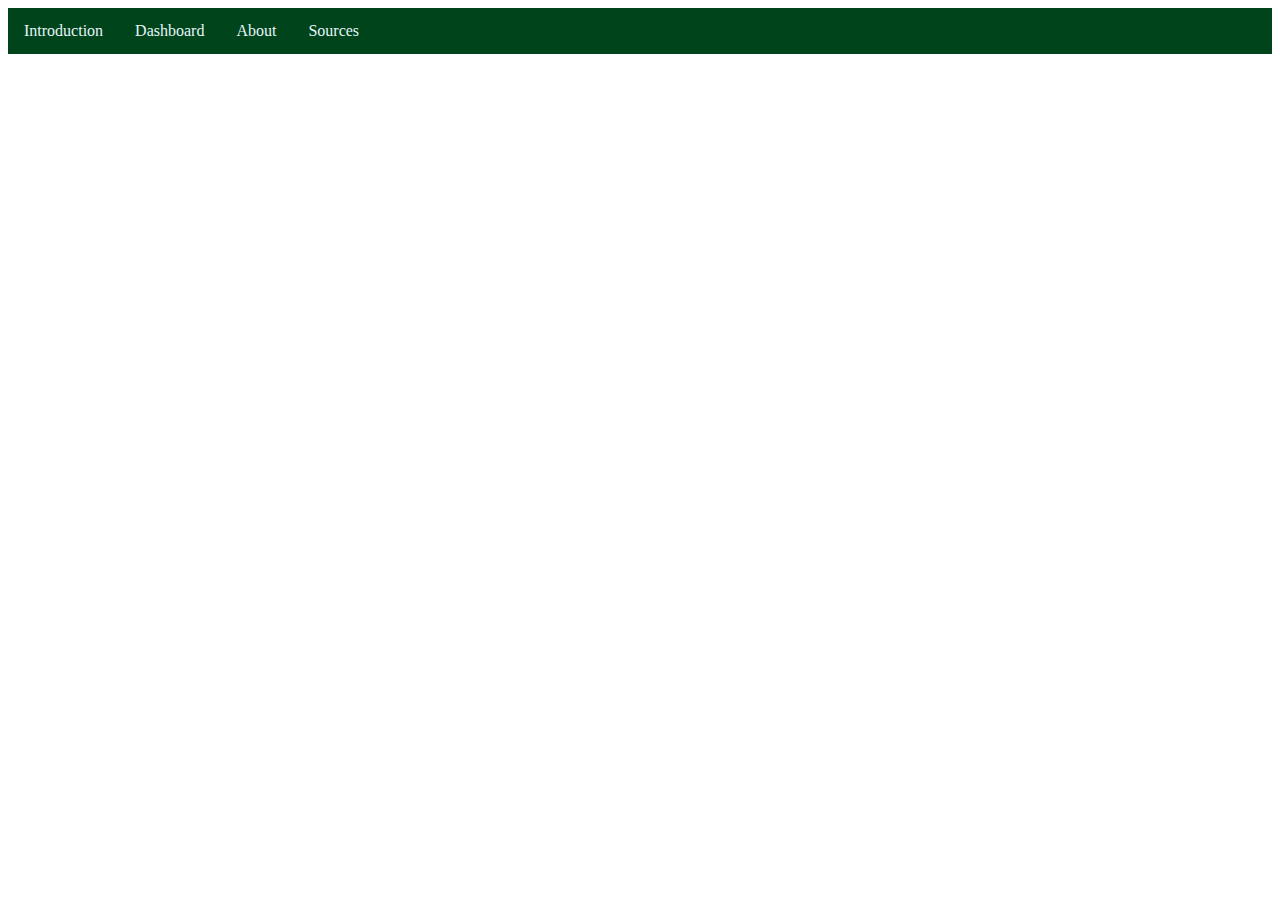
==== project.html @ 7b31d09d "update" ====
<!-- Name: Tula Kaptein
Studentnumber: 11013478 -->

<!DOCTYPE html>
<html>
  <head>
    <meta charset="utf-8">
    <title>Project</title>
    <script type="text/javascript" src="https://d3js.org/d3.v5.min.js"></script>
    <script type="text/javascript" src="project.js"></script>
    <script type="text/javascript" src="plug-ins/includeHTML.js"></script>
    <link rel="stylesheet" href="stylesheet/project.css">
  </head>
  <body>
    <script src="https://d3js.org/topojson.v1.min.js"></script>
    <script src="plug-ins/d3-tip.js"></script>

    <div w3-include-html="navigationBar.html"></div>
    <script>
      includeHTML();
    </script>
  </body>
</html>
---- stylesheet/project.css ----
ul {
  list-style-type: none;
  margin: 0;
  padding: 0;
  overflow: hidden;
  background-color: rgb(0,68,27);
}

li {
  float: left;
}

li a {
  display: block;
  color: rgb(229,245,249);
  text-align: center;
  padding: 14px 16px;
  text-decoration: none;
}

li a:hover {
  background-color: rgb(35,139,69);
}

.legendTitle {
  text-decoration: underline;
  font-size: 16px;
}

.legendText {
  font-size: 14px;
}
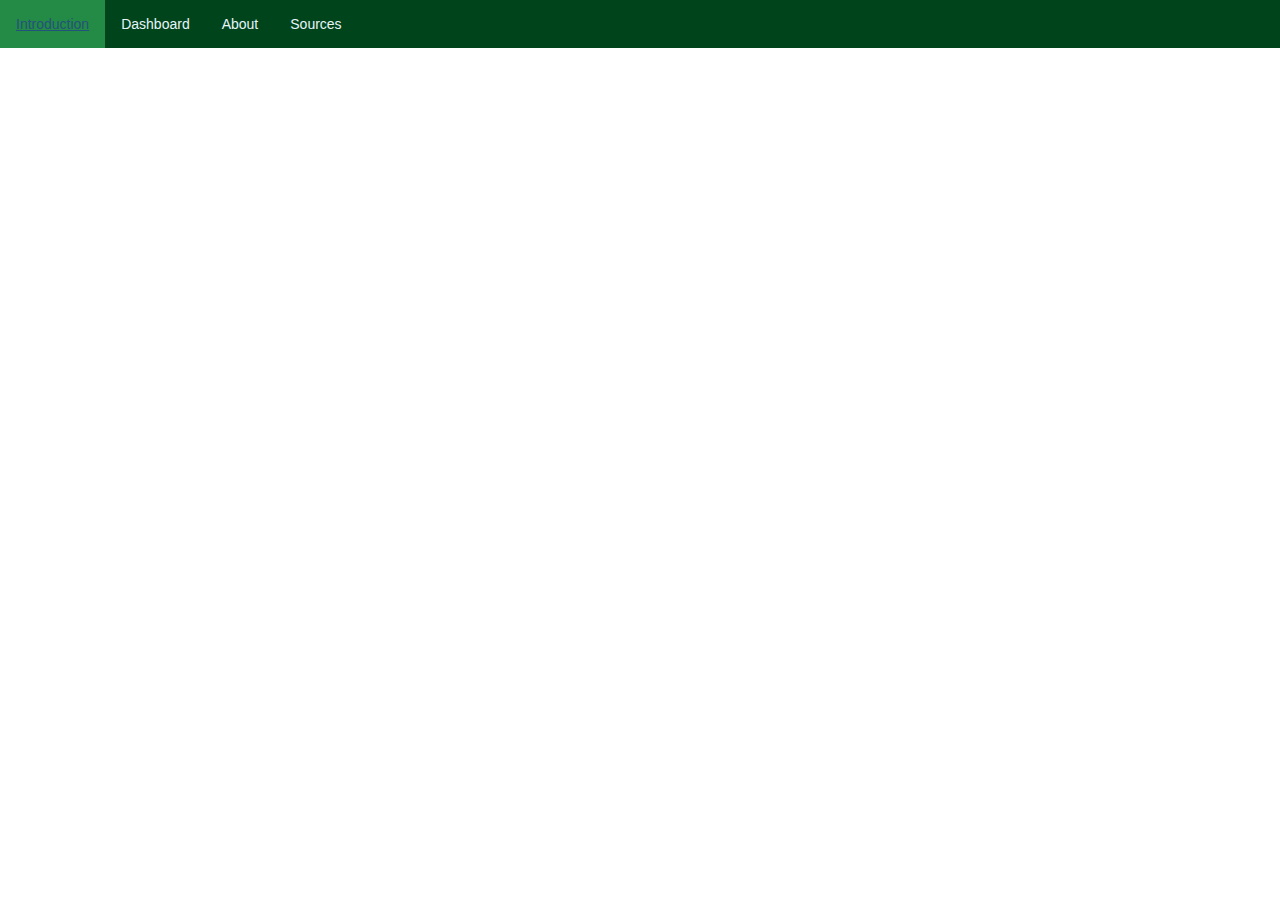
==== commit adaca048: "update" ====
--- a/project.html
+++ b/project.html
@@ -5,17 +5,31 @@
 <html>
   <head>
     <meta charset="utf-8">
+    <meta name="viewport" content="width=device-width, initial-scale=1, shrink-to-fit=no">
     <title>Project</title>
     <script type="text/javascript" src="https://d3js.org/d3.v5.min.js"></script>
     <script type="text/javascript" src="project.js"></script>
     <script type="text/javascript" src="plug-ins/includeHTML.js"></script>
     <link rel="stylesheet" href="stylesheet/project.css">
+    <link rel="stylesheet" href="https://maxcdn.bootstrapcdn.com/bootstrap/3.3.7/css/bootstrap.min.css">
+    <script src="https://ajax.googleapis.com/ajax/libs/jquery/3.3.1/jquery.min.js"></script>
+    <script src="https://maxcdn.bootstrapcdn.com/bootstrap/3.3.7/js/bootstrap.min.js"></script>
   </head>
   <body>
     <script src="https://d3js.org/topojson.v1.min.js"></script>
     <script src="plug-ins/d3-tip.js"></script>
 
     <div w3-include-html="navigationBar.html"></div>
+
+      <div class='row' id='row1'>
+      </div>
+      <div class = 'row' id = 'row2'>
+     </div>
+     <div class = 'row' id = 'row3'>
+       <div class= 'col-md-12' id = 'lineChart'>
+       </div>
+     </div>
+
     <script>
       includeHTML();
     </script>
